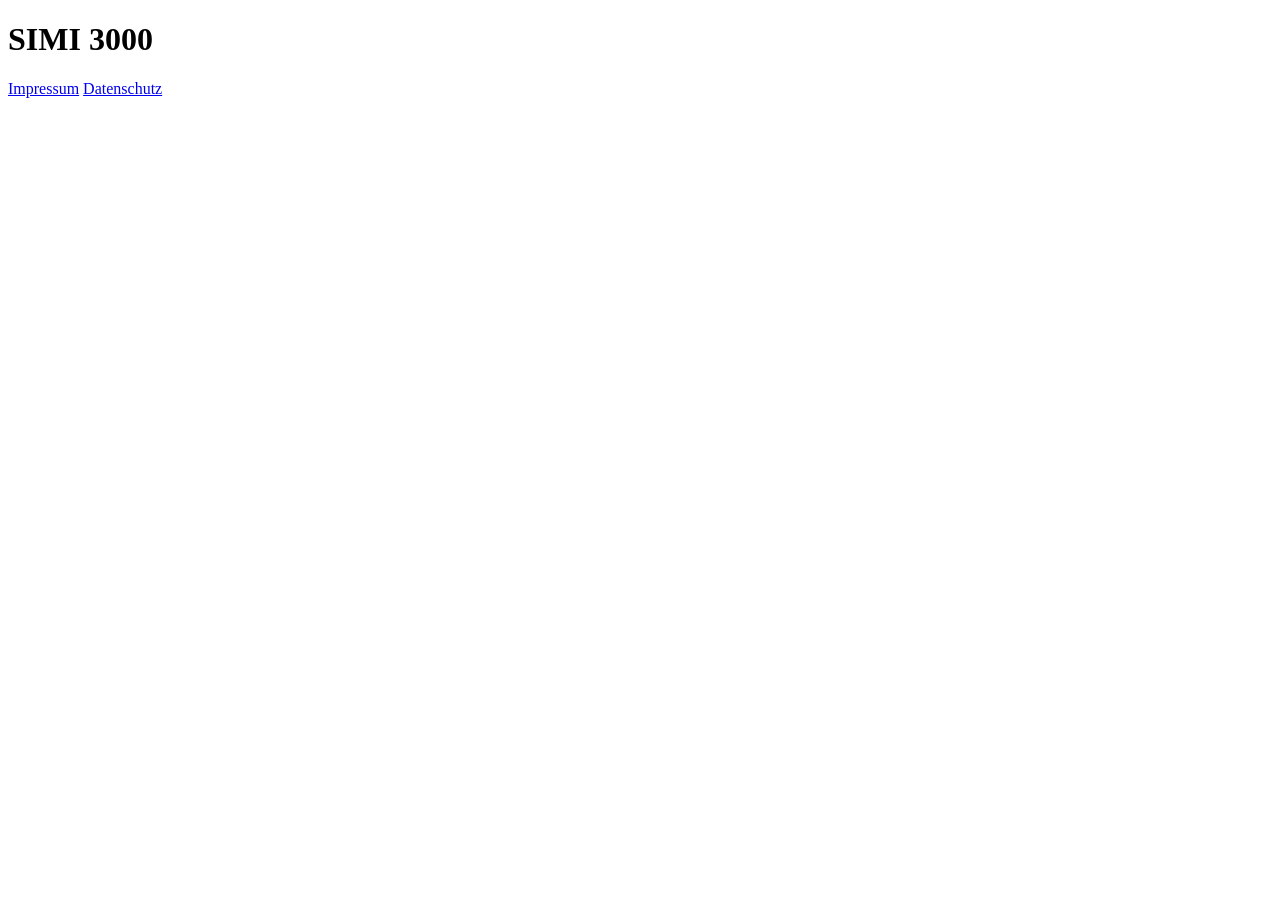
==== public/index.html @ 02f2b5ba "Set up repo foundation: public/ site skeleton, legal pages, checks and agent docs Co-Authored-By: Cl" ====
<!DOCTYPE html>
<html lang="de">
<head>
<meta charset="utf-8">
<meta name="viewport" content="width=device-width, initial-scale=1">
<title>SIMI 3000</title>
</head>
<body>
<!-- Placeholder until the teaser page is built from DESIGN.md. -->
<main>
  <h1>SIMI 3000</h1>
</main>
<footer>
  <a href="/impressum/">Impressum</a>
  <a href="/datenschutz/">Datenschutz</a>
</footer>
</body>
</html>
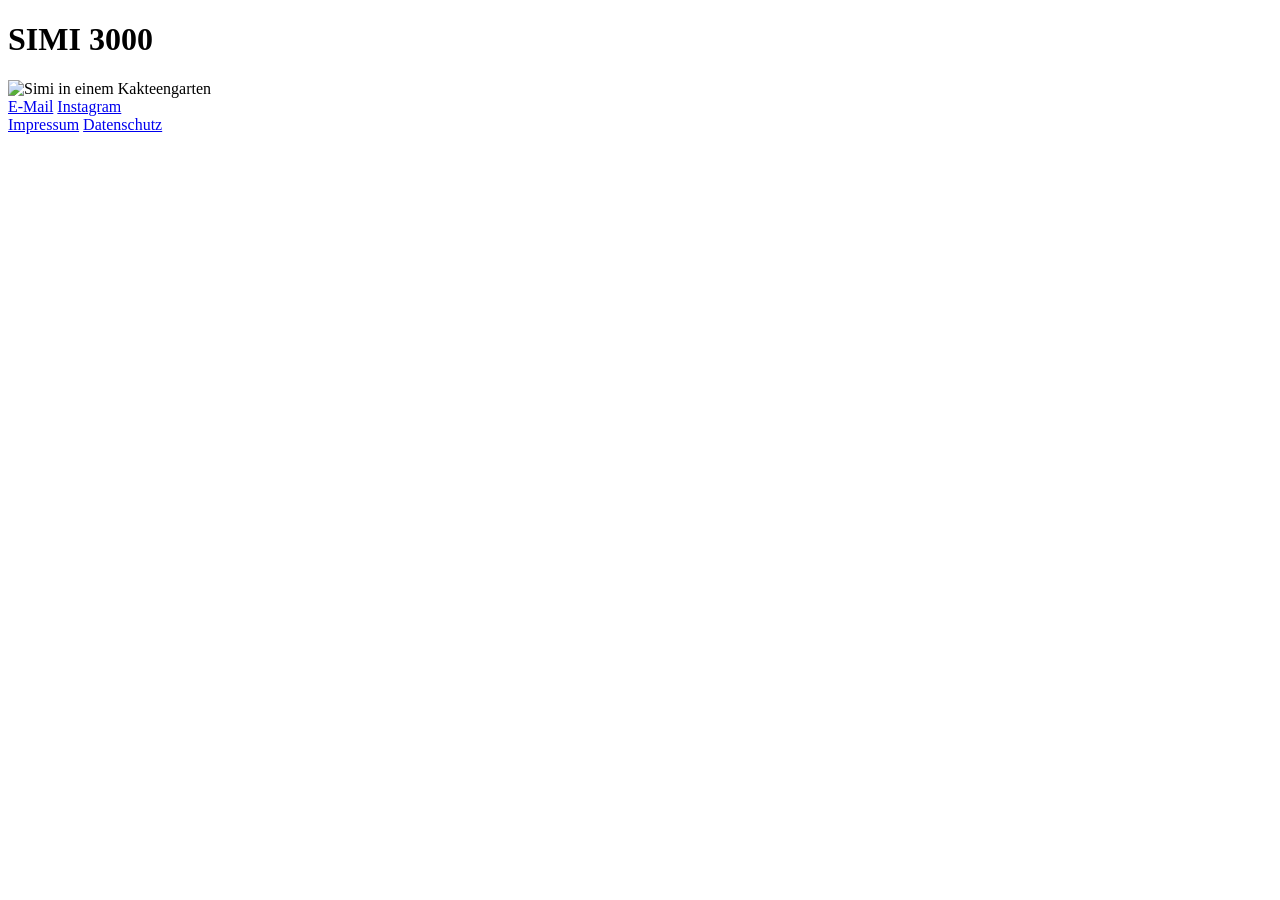
==== commit 047442e7: "Build the teaser page: frosted photo with reveal trail and idle breathing, glove cursor, contact but" ====
--- a/public/index.html
+++ b/public/index.html
@@ -2,17 +2,42 @@
 <html lang="de">
 <head>
 <meta charset="utf-8">
-<meta name="viewport" content="width=device-width, initial-scale=1">
+<meta name="viewport" content="width=device-width, initial-scale=1, viewport-fit=cover">
 <title>SIMI 3000</title>
+<link rel="stylesheet" href="/css/site.css">
+<link rel="stylesheet" href="/css/home.css">
+<link rel="preload" href="/img/simi.avif" as="image" type="image/avif">
 </head>
 <body>
-<!-- Placeholder until the teaser page is built from DESIGN.md. -->
-<main>
   <h1>SIMI 3000</h1>
-</main>
-<footer>
-  <a href="/impressum/">Impressum</a>
-  <a href="/datenschutz/">Datenschutz</a>
-</footer>
+
+  <main class="stage">
+    <div class="photo">
+      <!-- CONTENT:photo START -->
+      <picture>
+        <source srcset="/img/simi.avif" type="image/avif">
+        <img src="/img/simi.jpg" width="1125" height="1500" alt="Simi in einem Kakteengarten">
+      </picture>
+      <!-- CONTENT:photo END -->
+      <div class="frost"></div>
+      <div class="frost thick"></div>
+      <div class="grain"></div>
+    </div>
+  </main>
+
+  <nav class="contact" aria-label="Kontakt">
+    <!-- CONTENT:contact START -->
+    <a href="mailto:mail@simi3000.com">E-Mail</a>
+    <a href="https://www.instagram.com/simi3.000/" rel="noopener">Instagram</a>
+    <!-- CONTENT:contact END -->
+  </nav>
+
+  <footer>
+    <a href="/impressum/">Impressum</a>
+    <a href="/datenschutz/">Datenschutz</a>
+  </footer>
+
+  <script src="/js/frost.js" defer></script>
+  <script src="/js/glove.js" defer></script>
 </body>
 </html>
